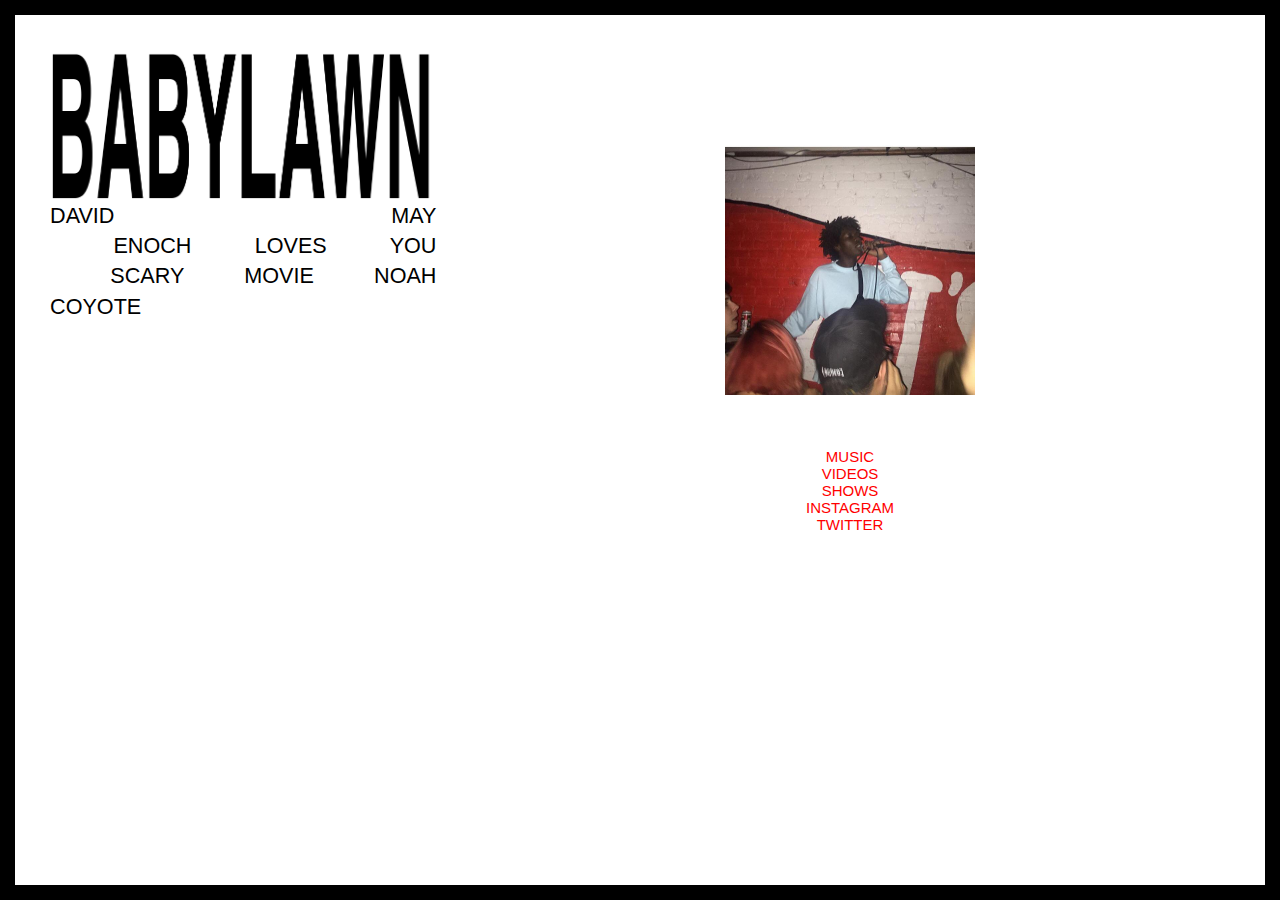
==== david.html @ a1b73f9c "revised" ====
<!doctype html>
<html>
<head>
<meta charset="UTF-8">
<title>BABYLAWN</title>
<link href="pages-flexcss.css" rel="stylesheet" type="text/css">
</head>

<!--border-->
<body class="body">
    <div id="left"></div>
    <div id="right"></div>
    <div id="top"></div>
    <div id="bottom"></div>
<!--[if lte IE 6]>
	<style>#top, #bottom, #left, #right { display: none; }</style>
<![endif]-->
<!--border-->

<div class="flexbox-container">

    <div class="left-container">
        <div id="nav">
        <a href="index.html"><img src="images/babylawn.png" alt="" class="logo"/></a>   
            <div id="justify">
                <a href="david.html"><p>DAVID MAY</p></a>
                <a href="enoch.html"><p>&nbsp;ENOCH LOVES YOU</p></a>
                <a href="noah.html"><p>&nbsp;SCARY MOVIE NOAH</p><p>COYOTE</p></a>
            </div>
        </div>
  </div>
    
    <div class="right-container">
        <div id="boxcontent">
            <img id="artistimage" src="images/placeholder.jpg" width="250" alt=""/> 

 			<br><a href="https://soundcloud.com/davidmaymakesmusic" class="extlink" target="_blank">MUSIC</a>
            <br><a href="tv.html" class="extlink" target="_blank">VIDEOS</a>
            <br><a href="davidshows.html" class="extlink" target="_blank">SHOWS</a>
            <br><a href="https://www.instagram.com/davidjumpshot/" class="extlink" target="_blank">INSTAGRAM</a>
            <br><a href="https://twitter.com/davidmay1017" class="extlink" target="_blank">TWITTER</a>

        </div>
	</div>

</div>
</body>
</html>
---- pages-flexcss.css ----
@charset "UTF-8";
/* CSS Document */

	

/* unvisited link */
a.extlink:link {
    color: red;
	text-decoration: none;
}
/* visited link */
a.extlink:visited {
    color: red;
	text-decoration: none;
}
/* mouse over link */
a.extlink:hover {
    color: red;
	text-decoration: none;
}
/* selected link */
a.extlink:active {
    color: red;
	text-decoration: none;
}

/*////// universal css ///////*/
body {
	font-family: Gotham, "Helvetica Neue", Helvetica, Arial, sans-serif;
	text-align: center;	
}
/* unvisited link */
a:link {
    color: black;
	text-decoration: none;
}
/* visited link */
a:visited {
    color: black;
	text-decoration: none;
}
/* mouse over link */
a:hover {
    color: red;
	text-decoration: none;
}
/* selected link */
a:active {
    color: red;
	text-decoration: none;
}
/* border */
#top, #bottom, #left, #right {
	background: #000000;
	position: fixed;
}
#left, #right {
	top: 0;
	bottom: 0;
	width: 15px;
}
#left {
	left: 0; 
}
#right {
	right: 0;
}
#top, #bottom {
	left: 0;
	right: 0;
	height: 15px;
}
#top {
	top: 0;
}
#bottom {
	bottom: 0;
}




/*////// title and navigation //////*/
#nav {
	max-width: 420px;
	width: 1;
	padding-left: 4%;
	padding-top: 4%;
	font-size: x-large;
	float: left;
	padding-right: 4%;
}
#justify {
	width: 100%;
}
#justify p {
	margin-top: 0;
	margin-right: 0%;
	margin-left: 0%;
	margin-bottom: 0;
	list-style: disc outside none;
	text-align: justify;
	line-height: 0.7;
	font-size: 0.9em;
}
#justify p:after {
  content: "";
  display: inline-block;
  width: 100%;
}
#babylawntitle {
	font-weight: bold;
	font-size: 3.1em;
	display: inline-block;
	-webkit-transform: scale(1,3); /* Safari and Chrome */ /* Firefox */ /* IE 9 */ /* Opera */
	transform: scale(1,3);
	line-height: 0.8em;	
}
.logo {
	width: 100%;
	max-width: 100%;
}

/*////// elements //////*/
#artistimage {
	padding-top:40%;
	padding-bottom:20%;
	}
	
	
/*////// flexbox //////*/
.flexbox-container {
	display: flex;
	padding-top: 2%;
	padding-right: 2%;
	padding-bottom: 2%;
	padding-left: 2%;
	}
.left-container {
	display:flex;
	-webkit-align-self: flex-start;
	align-self: flex-start;
	}
.right-container {
	display: flex;
	z-index: 10;
	margin-left: auto;
	margin-right: auto;
	margin-top: 1%;
	margin-bottom: 1%;
	padding-bottom: 100px;
	color: #FF0004;
	font-size:15px;
	}

	
	
@media 
/* Fairly small screens including iphones */
only screen and (max-width: 500px),
/* iPads */
only screen and (min-device-width: 768px) and (max-device-width: 1024px) 
{
	
	
.flexbox-container {
	display: flex;
	flex-direction:column;
	padding-top: 2%;
	padding-right: 2%;
	padding-bottom: 2%;
	padding-left: 2%;
	}
.left-container {
	display:flex;
	}
.right-container {
	display: flex;
	z-index: 10;
	margin-left: auto;
	margin-right: auto;
	margin-top: 1%;
	margin-bottom: 1%;
	padding-bottom: 100px;
	color: #FF0004;	
	}
#artistimage {
	padding-top:40%;
	padding-bottom:5%;
	}
	
	
	
	
	}
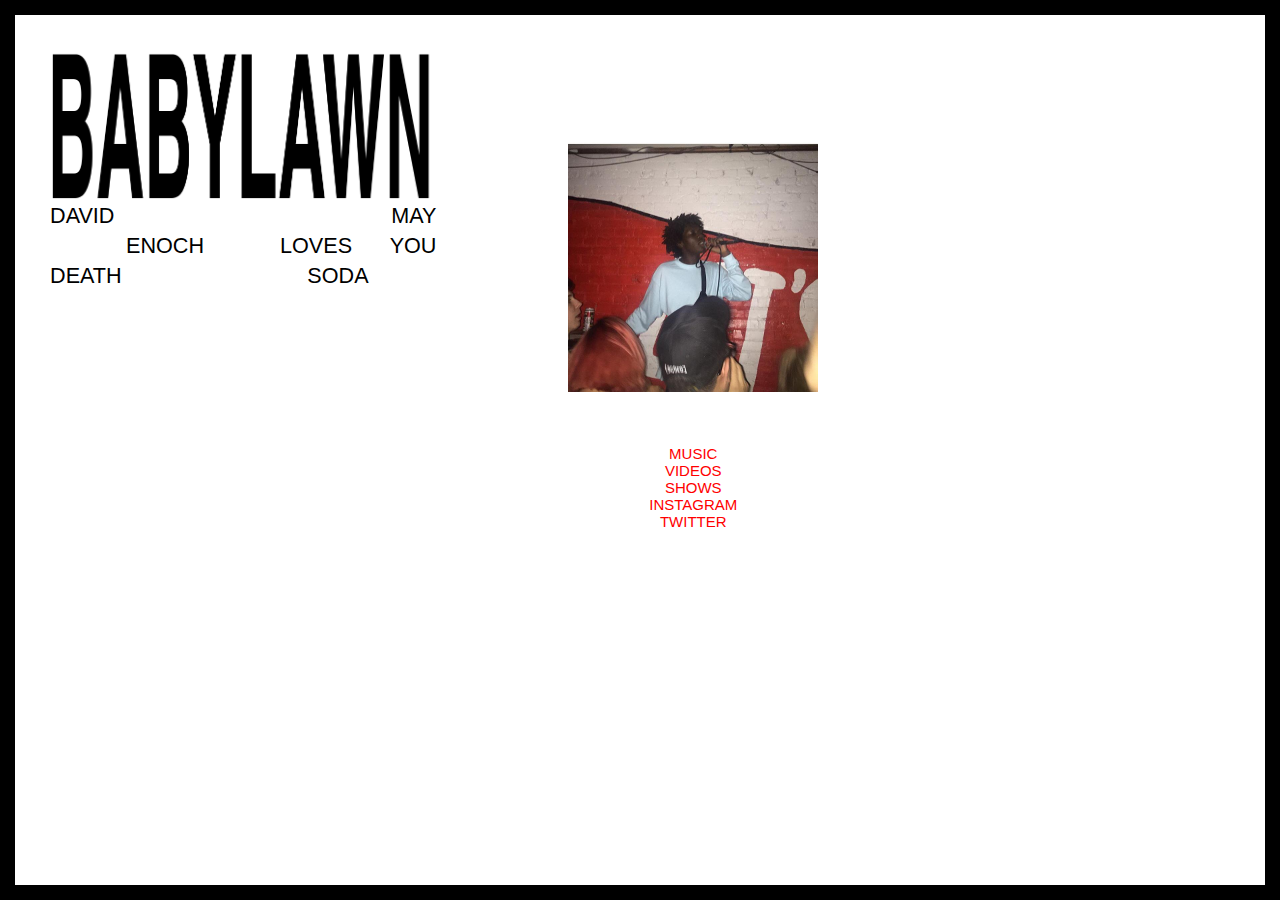
==== commit a84f90fa: "revised" ====
--- a/david.html
+++ b/david.html
@@ -24,8 +24,8 @@
         <a href="index.html"><img src="images/babylawn.png" alt="" class="logo"/></a>   
             <div id="justify">
                 <a href="david.html"><p>DAVID MAY</p></a>
-                <a href="enoch.html"><p>&nbsp;ENOCH LOVES YOU</p></a>
-                <a href="noah.html"><p>&nbsp;SCARY MOVIE NOAH</p><p>COYOTE</p></a>
+				<a href="david.html"><p>&nbsp;&nbsp;ENOCH &nbsp;LOVES YOU</p></a>
+                <a href="noah.html"><p>DEATH &nbsp;&nbsp;SODA&nbsp;&nbsp;</p></a>
             </div>
         </div>
   </div>
--- a/pages-flexcss.css
+++ b/pages-flexcss.css
@@ -130,6 +130,7 @@
 	
 /*////// flexbox //////*/
 .flexbox-container {
+	max-width:900px;
 	display: flex;
 	padding-top: 2%;
 	padding-right: 2%;
